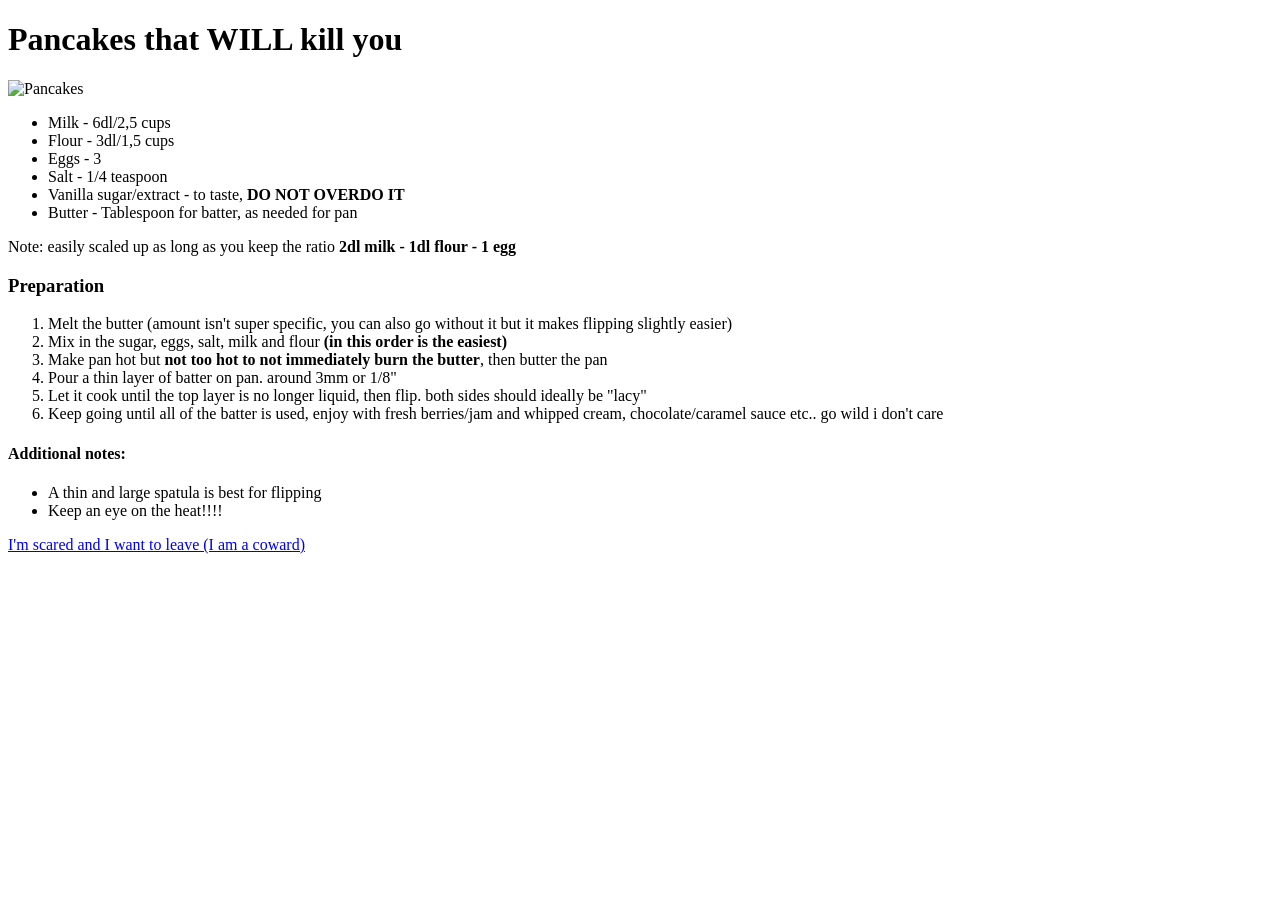
==== recipes/pancakes.html @ 1fe213f0 "Added pancakes.html, added pancakes.png for recipe, updated index.html" ====
<!DOCTYPE html>
<html lang="en">
<head>
    <meta charset="UTF-8">
    <meta name="viewport" content="width=device-width, initial-scale=1.0">
    <title>Document</title>
</head>
<body>
    <h1>Pancakes that WILL kill you</h1>
    <img src= "../img/pancakes.png" alt="Pancakes" height="680" height="907">
    <ul>
        <li>Milk - 6dl/2,5 cups</li>
        <li>Flour - 3dl/1,5 cups</li>
        <li>Eggs - 3</li>
        <li>Salt - 1/4 teaspoon</li>
        <li>Vanilla sugar/extract - to taste, <strong>DO NOT OVERDO IT</strong></li>
        <li>Butter - Tablespoon for batter, as needed for pan</li>
    </ul>  
    <p>Note: easily scaled up as long as you keep the ratio <strong>2dl milk - 1dl flour - 1 egg</strong></p>
    <h3>Preparation</h3>
    <ol>
        <li>Melt the butter (amount isn't super specific, you can also go without it but it makes flipping slightly easier)</li>
        <li>Mix in the sugar, eggs, salt, milk and flour <strong>(in this order is the easiest)</strong></li>
        <li>Make pan hot but <strong>not too hot to not immediately burn the butter</strong>, then butter the pan</li>
        <li>Pour a thin layer of batter on pan. around 3mm or 1/8"</li>
        <li>Let it cook until the top layer is no longer liquid, then flip. both sides should ideally be "lacy"</li>
        <li>Keep going until all of the batter is used, enjoy with fresh berries/jam and whipped cream, chocolate/caramel sauce etc.. go wild i don't care </li>
    </ol>
    <h4>Additional notes:</h4>
    <ul>
        <li>A thin and large spatula is best for flipping</li>
        <li>Keep an eye on the heat!!!!</li>
    </ul>
    <a href="../index.html">I'm scared and I want to leave (I am a coward)</a>
</body>
</html>
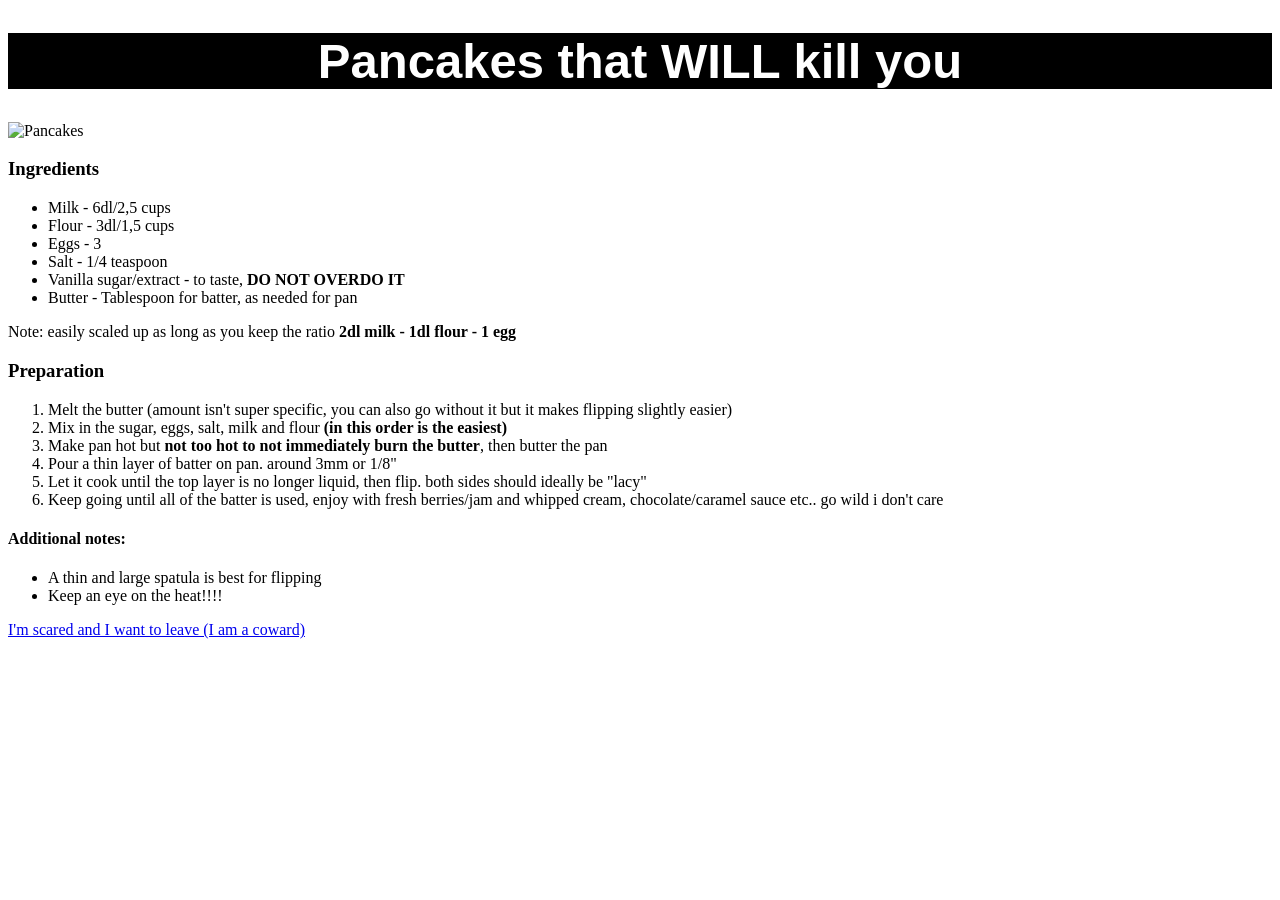
==== commit 37a2c7d3: "Added new directories, undid all previous CSS, added Footer" ====
--- a/recipes/pancakes.html
+++ b/recipes/pancakes.html
@@ -3,12 +3,14 @@
 <head>
     <meta charset="UTF-8">
     <meta name="viewport" content="width=device-width, initial-scale=1.0">
-    <title>Document</title>
+    <link rel="stylesheet" href="../styles.css">
+    <title>Pancakes that WILL kill you</title>
 </head>
 <body>
-    <h1>Pancakes that WILL kill you</h1>
-    <img src= "../img/pancakes.png" alt="Pancakes" height="680" height="907">
-    <ul>
+    <h1 id="title">Pancakes that WILL kill you</h1>
+    <img src= "../img/pancakes.png" alt="Pancakes" width="400" height=auto>
+    <div class="subheader"><h3>Ingredients</h3></div>
+    <div id="recipeInfo"><ul>
         <li>Milk - 6dl/2,5 cups</li>
         <li>Flour - 3dl/1,5 cups</li>
         <li>Eggs - 3</li>
@@ -16,7 +18,7 @@
         <li>Vanilla sugar/extract - to taste, <strong>DO NOT OVERDO IT</strong></li>
         <li>Butter - Tablespoon for batter, as needed for pan</li>
     </ul>  
-    <p>Note: easily scaled up as long as you keep the ratio <strong>2dl milk - 1dl flour - 1 egg</strong></p>
+    <p>Note: easily scaled up as long as you keep the ratio <strong>2dl milk - 1dl flour - 1 egg</strong></p></div>
     <h3>Preparation</h3>
     <ol>
         <li>Melt the butter (amount isn't super specific, you can also go without it but it makes flipping slightly easier)</li>
--- a/styles.css
+++ b/styles.css
@@ -0,0 +1,37 @@
+@media (min-width: 600px) {
+  #title {grid-area: 1 / span 6;}
+  #list {grid-area: 2 / span 2}
+}
+
+#title {
+  text-align: center;
+  font-family:Arial, Helvetica, sans-serif;
+  font-size: 49px;
+  background-color: black;
+  color:white;
+}
+
+.intro {
+  display:inline-block;
+  text-align:center;
+}
+
+#list {
+  font-family: Arial, Helvetica, sans-serif;
+  border-color: black;
+  border-style: solid;
+  border-radius:1px;
+  font-size: 20px;
+  padding-right: 10px;
+  text-align:left;
+}
+
+#desc {
+  font-family: Arial, Helvetica, sans-serif;
+  font-size:18px;
+  border-style: solid;
+  width: 250px;
+  height: 100px;
+  margin: 5px;
+  content:border-box;
+}
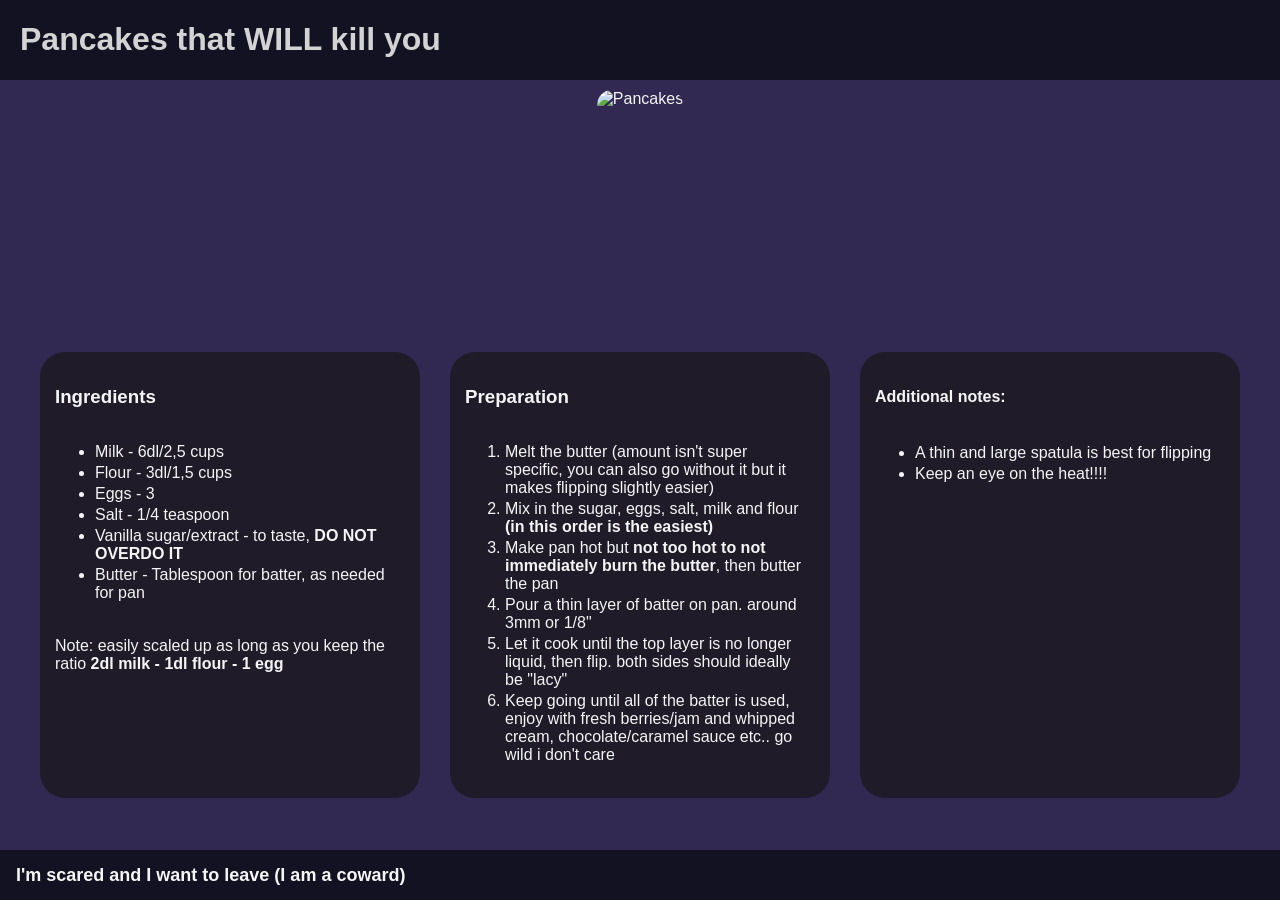
==== commit 8bb5e787: "Dark mode; Changed recipe layout" ====
--- a/recipes/pancakes.html
+++ b/recipes/pancakes.html
@@ -3,36 +3,58 @@
 <head>
     <meta charset="UTF-8">
     <meta name="viewport" content="width=device-width, initial-scale=1.0">
-    <link rel="stylesheet" href="../styles.css">
+    <link rel="stylesheet" href="../recipeStyle.css">
     <title>Pancakes that WILL kill you</title>
 </head>
 <body>
-    <h1 id="title">Pancakes that WILL kill you</h1>
-    <img src= "../img/pancakes.png" alt="Pancakes" width="400" height=auto>
-    <div class="subheader"><h3>Ingredients</h3></div>
-    <div id="recipeInfo"><ul>
-        <li>Milk - 6dl/2,5 cups</li>
-        <li>Flour - 3dl/1,5 cups</li>
-        <li>Eggs - 3</li>
-        <li>Salt - 1/4 teaspoon</li>
-        <li>Vanilla sugar/extract - to taste, <strong>DO NOT OVERDO IT</strong></li>
-        <li>Butter - Tablespoon for batter, as needed for pan</li>
-    </ul>  
-    <p>Note: easily scaled up as long as you keep the ratio <strong>2dl milk - 1dl flour - 1 egg</strong></p></div>
-    <h3>Preparation</h3>
-    <ol>
-        <li>Melt the butter (amount isn't super specific, you can also go without it but it makes flipping slightly easier)</li>
-        <li>Mix in the sugar, eggs, salt, milk and flour <strong>(in this order is the easiest)</strong></li>
-        <li>Make pan hot but <strong>not too hot to not immediately burn the butter</strong>, then butter the pan</li>
-        <li>Pour a thin layer of batter on pan. around 3mm or 1/8"</li>
-        <li>Let it cook until the top layer is no longer liquid, then flip. both sides should ideally be "lacy"</li>
-        <li>Keep going until all of the batter is used, enjoy with fresh berries/jam and whipped cream, chocolate/caramel sauce etc.. go wild i don't care </li>
-    </ol>
-    <h4>Additional notes:</h4>
-    <ul>
-        <li>A thin and large spatula is best for flipping</li>
-        <li>Keep an eye on the heat!!!!</li>
-    </ul>
-    <a href="../index.html">I'm scared and I want to leave (I am a coward)</a>
+    <div class="header">
+        <h1>Pancakes that WILL kill you</h1>
+    </div>
+    <div class="content">
+        <img src= "../img/pancakes.png" alt="Pancakes" width="auto" height="200px">
+    <div class="recipeInfo">
+        <div class="card">
+            <div class="subheader">
+                <h3>Ingredients</h3>
+            </div>
+            <ul>
+                <li>Milk - 6dl/2,5 cups</li>
+                <li>Flour - 3dl/1,5 cups</li>
+                <li>Eggs - 3</li>
+                <li>Salt - 1/4 teaspoon</li>
+                <li>Vanilla sugar/extract - to taste, <strong>DO NOT OVERDO IT</strong></li>
+                <li>Butter - Tablespoon for batter, as needed for pan</li>
+            </ul>  
+            <p>Note: easily scaled up as long as you keep the ratio <strong>2dl milk - 1dl flour - 1 egg</strong></p>
+        </div>
+        <div class="card">
+            <div class="subheader">
+                <h3>Preparation</h3>
+            </div>
+            <ol>
+                <li>Melt the butter (amount isn't super specific, you can also go without it but it makes flipping slightly easier)</li>
+                <li>Mix in the sugar, eggs, salt, milk and flour <strong>(in this order is the easiest)</strong></li>
+                <li>Make pan hot but <strong>not too hot to not immediately burn the butter</strong>, then butter the pan</li>
+                <li>Pour a thin layer of batter on pan. around 3mm or 1/8"</li>
+                <li>Let it cook until the top layer is no longer liquid, then flip. both sides should ideally be "lacy"</li>
+                <li>Keep going until all of the batter is used, enjoy with fresh berries/jam and whipped cream, chocolate/caramel sauce etc.. go wild i don't care </li>
+            </ol>
+        </div>
+        <div class="card">
+            <div class="subheader">    
+                <h4>Additional notes:</h4>
+            </div>
+            <ul>
+                <li>A thin and large spatula is best for flipping</li>
+                <li>Keep an eye on the heat!!!!</li>
+            </ul>
+        </div>
+    </div>
+    </div>
+    <div class="footer">
+        <div class="return">
+            <a href="../index.html">I'm scared and I want to leave (I am a coward)</a>
+        </div>
+    </div>
 </body>
 </html>
--- a/recipeStyle.css
+++ b/recipeStyle.css
@@ -0,0 +1,79 @@
+* {
+    font-family: Arial, Helvetica, sans-serif;
+}
+
+body {
+    height: 100vh;
+    margin: 0;
+    display: flex;
+    flex-direction: column;
+    justify-content: space-between;
+    background-color: rgb(49, 41, 81);
+}
+
+.header {
+    display:flex;
+    align-items: center;
+    justify-content: flex-start;
+    padding-left: 20px;
+    color:rgb(211, 211, 211);
+    background-color: rgb(18, 18, 34);
+}
+
+.content {
+    display:flex;
+    flex-direction: row;
+    flex-grow: 4;
+    color:whitesmoke;
+    justify-content: center;
+    flex-wrap:wrap;
+}
+
+.recipeInfo {
+    display:flex;
+    gap: 30px;
+    justify-content: center;
+    align-items: center;
+    margin-bottom: auto;
+    padding: 10px;
+}
+
+.card {
+    flex-basis:350px;
+    display:flex;
+    border-radius: 25px;
+    padding: 15px;
+    flex-direction: column;
+    align-self: stretch;
+    background-color: rgb(31, 27, 41);
+}
+
+.footer {
+    display:flex;
+    justify-content: flex-start;
+    background-color: rgb(18, 18, 34);
+    font-weight: 900;
+    font-size: 18px;
+    min-height: 50px;
+}
+
+.return {
+    padding-left: 16px;
+    align-self: center;
+}
+
+
+img {
+    border-radius: 25px;
+    padding: 10px;
+}
+
+a {
+    text-decoration: none;
+    color: whitesmoke;
+}
+
+li {
+    margin-right: 10px;
+    padding-bottom: 3px;
+}
